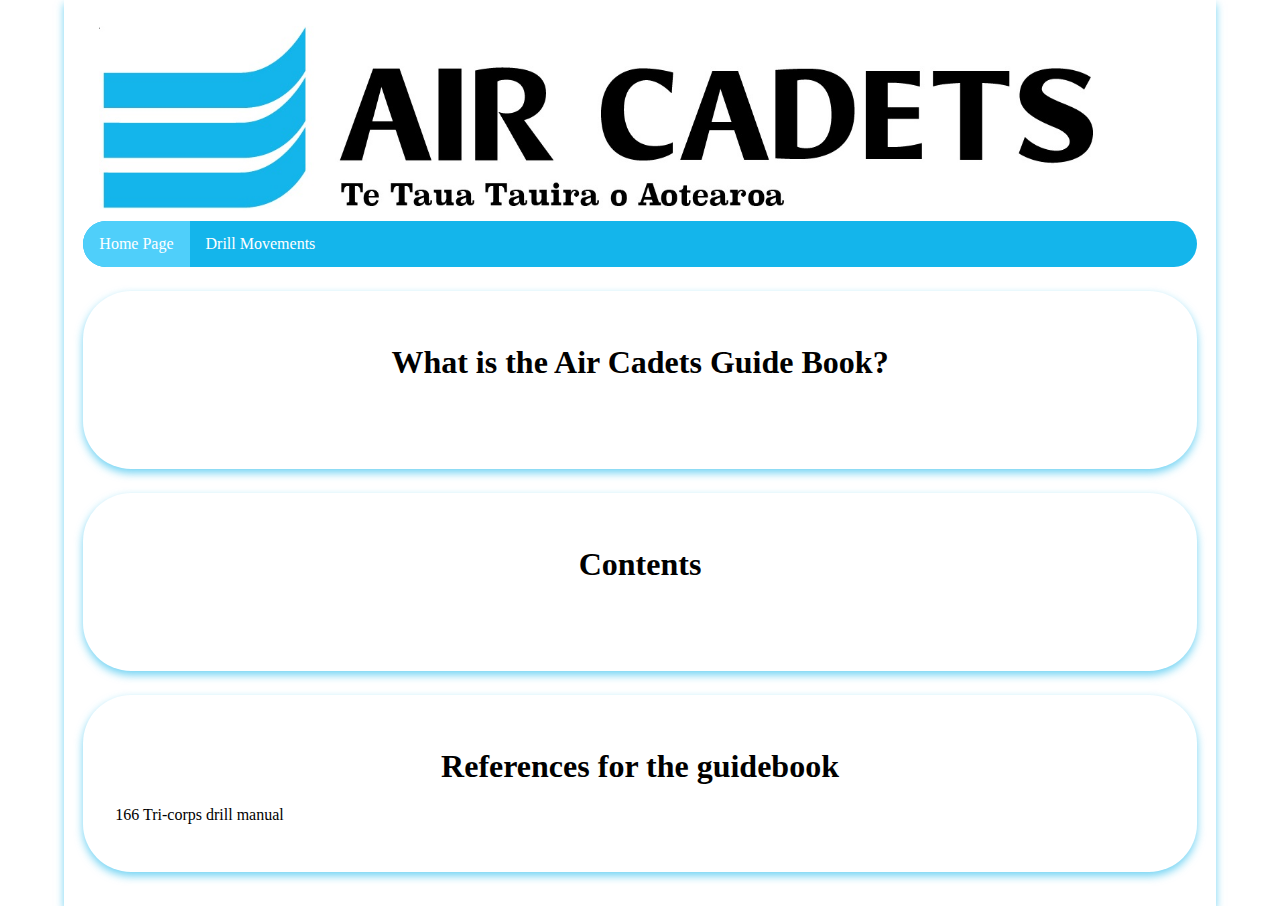
==== index.html @ c3d4af17 "Page Fix 1.02" ====
<!DOCTYPE html>
<html lang="en">

<head>
    <meta charset="UTF-13">
    <meta http-equiv="X-UA-Compatible" content="IE=edge">
    <meta name="viewport" content="width=device-width, initial-scale=1.0">
    <title>Air Cadets Guide Book</title>
    <link rel="icon" type="image/x-icon" href="H:\11DTP\Websites\Air Cadets\images\favicon.jpg">
    <link href="style/style.css" rel="stylesheet" type="text/css" />
</head>

<body>
    <img class="banner" src="images/Air_Cadets_Logo.jpg" alt="[insert CF corps picture here]" width="90%" height="90%">
    <nav>
        <ul>
            <li id="active"><a href="index.html">Home Page</a></li>
            <li><a href="drill_movements.html">Drill Movements</a></li>
        </ul>
    </nav>

    <main class="article-grid">
        <article>
            <h1 class="text-heading">What is the Air Cadets Guide Book?</h1>
        </article>  
        <article>
            <h1 class="text-heading">Contents</h1>
        </article>
        <article>
            <h1 class="text-heading">References for the guidebook</h1>
            <p>166 Tri-corps drill manual</p>
        </article>
    </main>

</body>

</html>


<!--
    Colour scheme
    https://paletton.com/#uid=13p0u0kuqUjEHxEC8P3qEXpmLZe
-->
---- style/style.css ----
html {
  margin: 0rem 5%;
  box-shadow: 0 4px 8px 0 rgba(20, 181, 235, 0.6);
}

/*grid*/
body {
  display: grid;
  place-content: center;
  height: 300%;
}

.article-grid {
  display: grid;
  gap: 1.5rem;
  margin: 1.5rem 0rem;
  grid-auto-rows: 1fr;
}

.article-layout {
  display: grid;
  grid-template-columns: 1fr 1fr;
  columns: 2;
} 

article {
  font-size: var(--fs-400);
  padding: 2rem;
  border-radius: 3rem;
  box-shadow: 0 4px 8px 0 rgba(20, 181, 235, 0.6);
}

div {
  width: 50%;
}

/*the navbar styling*/
nav ul {
  list-style-type: none;
  margin: 0;
  padding: 0;
  border-radius: 3rem;
  overflow: hidden;
  background-color: rgb(20, 181, 235);
  top: 0;
  width: 100%;
}

nav ul li {
  float: left;
  font-size: 1rem;
}

nav li a {
  display: block;
  color: white;
  text-align: center;
  padding: 14px 16px;
  text-decoration: none;
}

nav li:hover {
  background-color: rgb(48, 195, 244);
}

nav #active {
  background-color: rgb(79, 207, 250);
}

/*text styling*/
.text-heading {
  text-align: center;
}

/*table styling*/
table {
  border: 2px solid black;
  width: 100%
}

table tr {
  border: 2px solid black;
  width: 100%
}

table td {
  border: 2px solid black;
  width: 25%
} 

/*other styling*/
.banner {
  margin: 1rem 1rem;
}
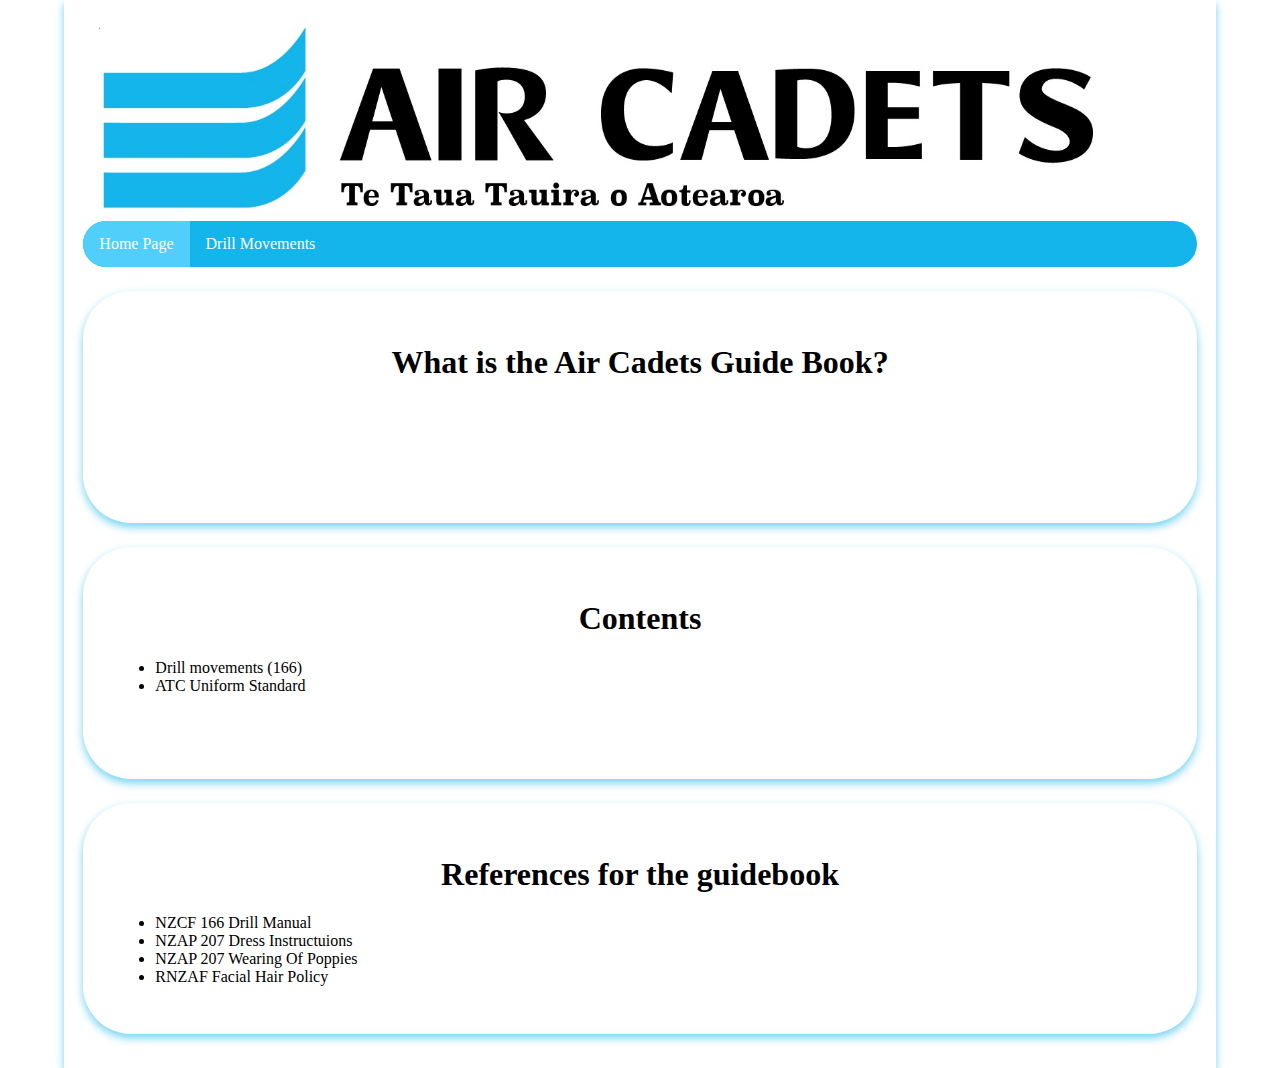
==== commit e937292f: "Verision 1.03 (Contents and References)" ====
--- a/index.html
+++ b/index.html
@@ -25,10 +25,19 @@
         </article>  
         <article>
             <h1 class="text-heading">Contents</h1>
+            <ul>
+                <li>Drill movements (166)</li>
+                <li>ATC Uniform Standard</li>
+            </ul>
         </article>
         <article>
             <h1 class="text-heading">References for the guidebook</h1>
-            <p>166 Tri-corps drill manual</p>
+            <ul>
+                <li>NZCF 166 Drill Manual</li>
+                <li>NZAP 207 Dress Instructuions</li>
+                <li>NZAP 207 Wearing Of Poppies</li>
+                <li>RNZAF Facial Hair Policy</li>
+            </ul>
         </article>
     </main>
 
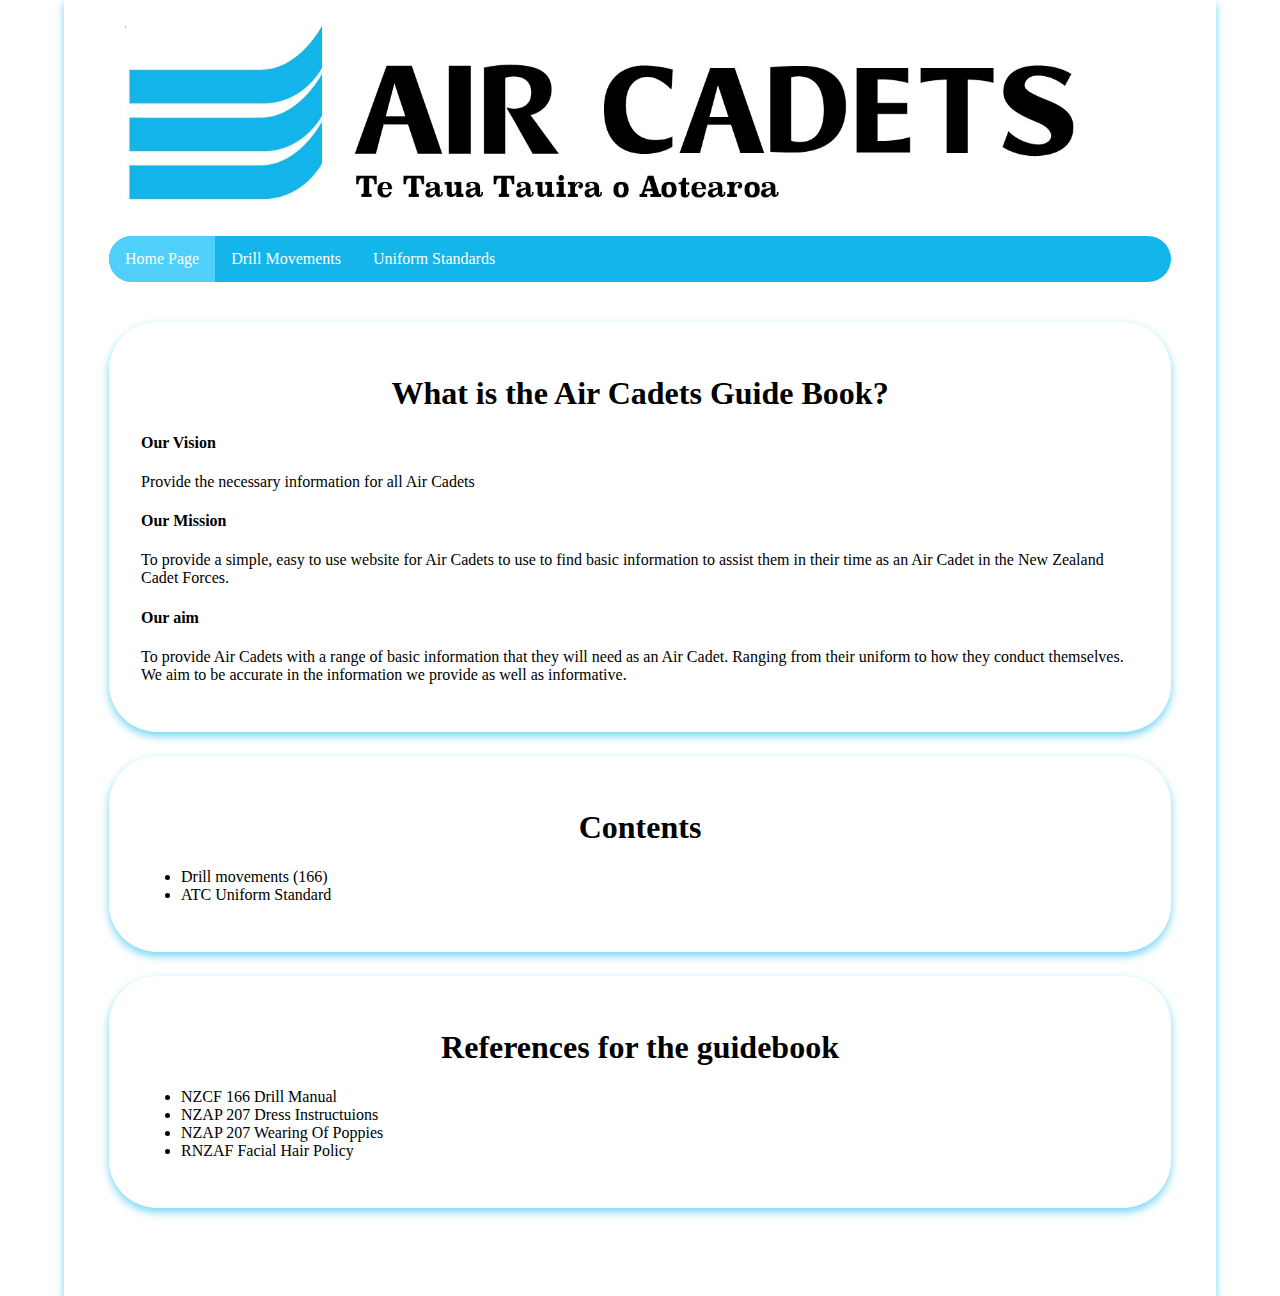
==== commit 3e398b5c: "Verision 1.08 (drill movements done, other fixes)" ====
--- a/index.html
+++ b/index.html
@@ -16,13 +16,23 @@
         <ul>
             <li id="active"><a href="index.html">Home Page</a></li>
             <li><a href="drill_movements.html">Drill Movements</a></li>
+            <li><a href="uniform_standard.html">Uniform Standards</a></li>
         </ul>
     </nav>
 
     <main class="article-grid">
         <article>
             <h1 class="text-heading">What is the Air Cadets Guide Book?</h1>
-        </article>  
+            <h4>Our Vision</h4>
+            <p>Provide the necessary information for all Air Cadets</p>
+            <h4>Our Mission</h4>
+            <p>To provide a simple, easy to use website for Air Cadets to use to find basic information to assist them
+                in their time as an Air Cadet in the New Zealand Cadet Forces.</p>
+            <h4>Our aim</h4>
+            <p>To provide Air Cadets with a range of basic information that they will need as an Air Cadet. Ranging from
+                their uniform to how they conduct themselves. We aim to be accurate in the information we provide as
+                well as informative.</p>
+        </article>
         <article>
             <h1 class="text-heading">Contents</h1>
             <ul>
--- a/style/style.css
+++ b/style/style.css
@@ -8,20 +8,34 @@
   display: grid;
   place-content: center;
   height: 300%;
+  margin: 5vw 5vh;
+  margin-top: 1vh;
 }
 
 .article-grid {
   display: grid;
   gap: 1.5rem;
   margin: 1.5rem 0rem;
-  grid-auto-rows: 1fr;
 }
 
 .article-layout {
   display: grid;
   grid-template-columns: 1fr 1fr;
   columns: 2;
-} 
+  gap: 1rem;
+}
+
+.picture-div {
+  display: grid;
+  gap: 1rem;
+  grid-template-columns: 1fr 1fr;
+  columns: 2;
+}
+
+.article-image {
+  width: 100%;
+  height: 100%;
+}
 
 article {
   font-size: var(--fs-400);
@@ -31,13 +45,13 @@
 }
 
 div {
-  width: 50%;
+  width: 100%;
 }
 
 /*the navbar styling*/
 nav ul {
   list-style-type: none;
-  margin: 0;
+  margin-top: 1.5rem;
   padding: 0;
   border-radius: 3rem;
   overflow: hidden;
@@ -86,7 +100,7 @@
 table td {
   border: 2px solid black;
   width: 25%
-} 
+}
 
 /*other styling*/
 .banner {
